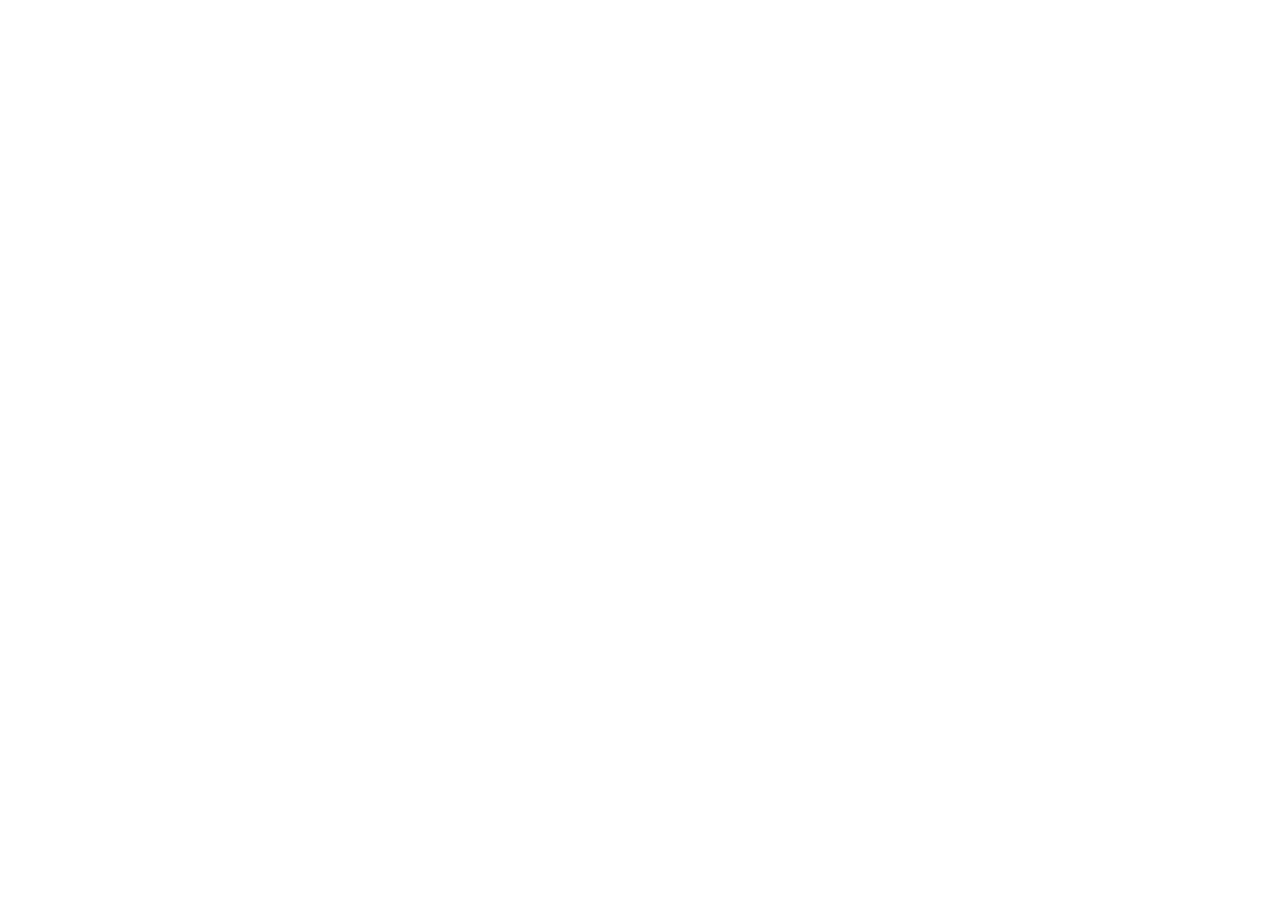
==== nordatlas 2.0/Index.html @ 863a26b5 "webb" ====
<!DOCTYPE html>
<html lang="en">
<head>
    <meta charset="UTF-8">
    <meta name="viewport" content="width=device-width, initial-scale=1.0">
    <link rel="stylesheet" href="/Master.css">
    <title>Nordatlas</title>
</head>
<body>
    <div id="Header">
    
    </div>
    <div id="Meny">

    </div>
    <div id="bild1">
    
    </div>
    <div id="bild2">

    </div>
    <div id="bild3">

    </div>
</body>
</html>
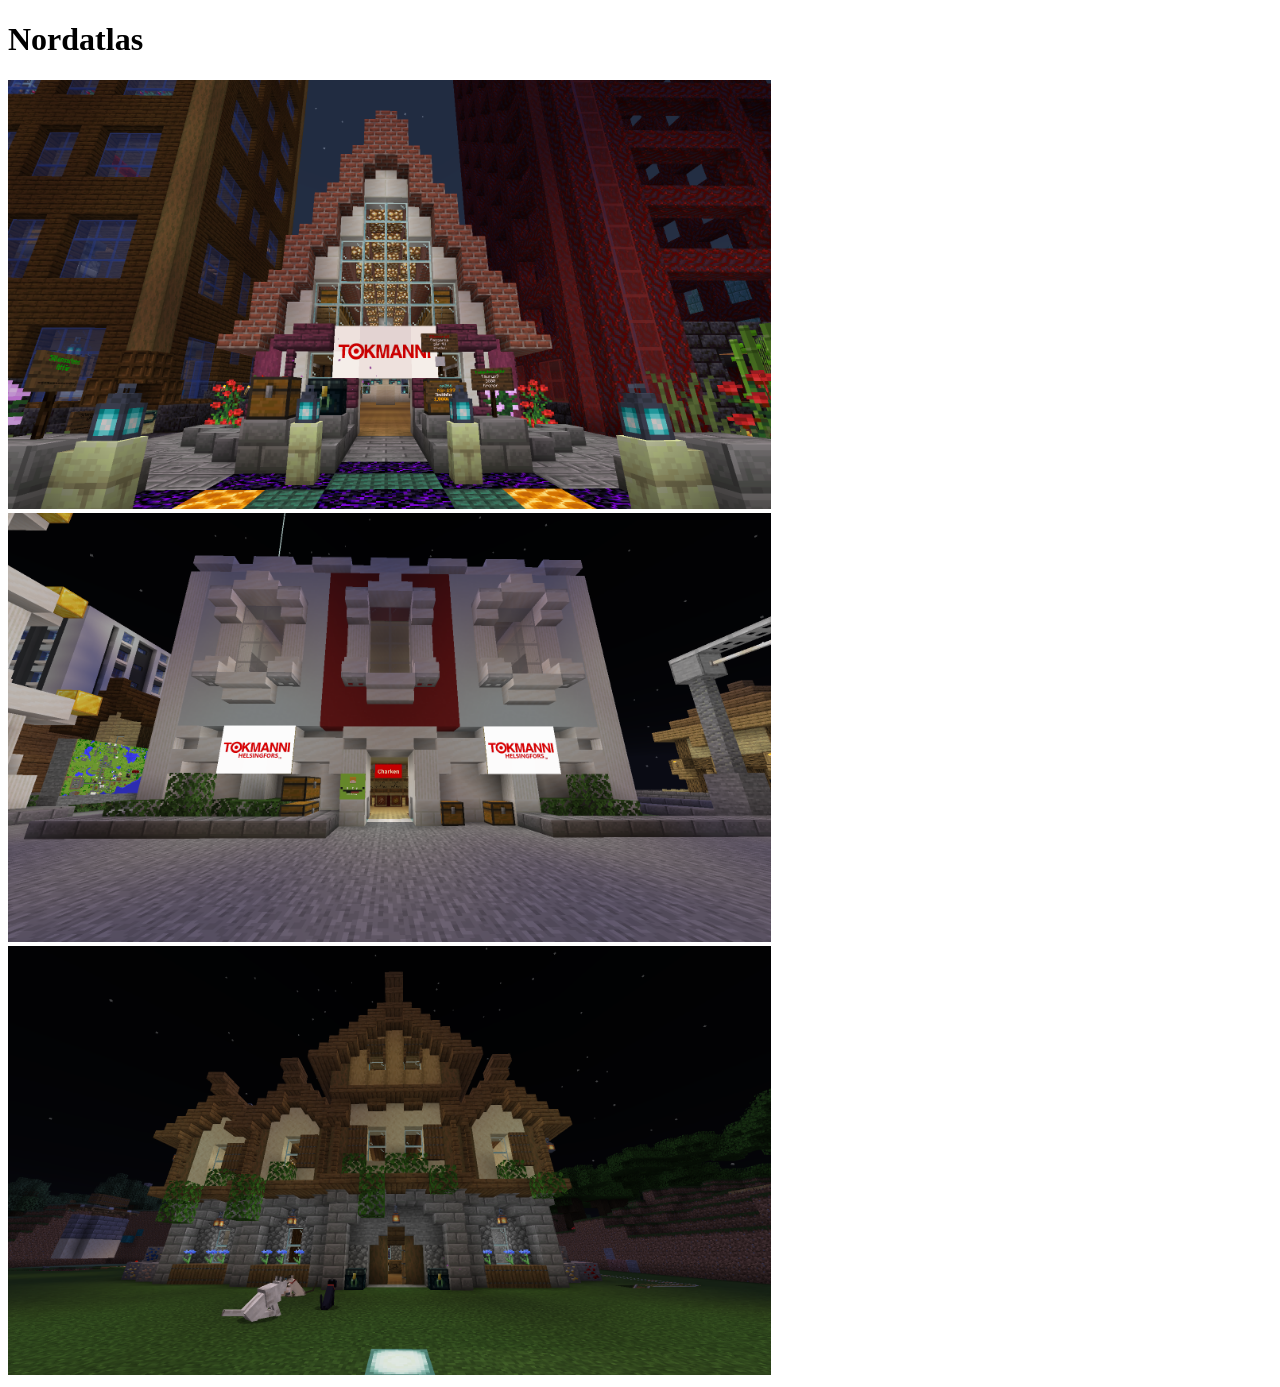
==== commit a6d33ad5: "gg" ====
--- a/nordatlas 2.0/Index.html
+++ b/nordatlas 2.0/Index.html
@@ -8,19 +8,19 @@
 </head>
 <body>
     <div id="Header">
-    
+    <h1>Nordatlas</h1>
     </div>
     <div id="Meny">
 
     </div>
     <div id="bild1">
-    
+        <img src="2020-09-09_10.16.41.png" width="763px" alt="bild1">
     </div>
     <div id="bild2">
-
+        <img src="2020-09-09_10.18.00.png" width="763px" alt="bild2">
     </div>
     <div id="bild3">
-
+        <img src="2020-09-09_10.18.22.png" width="763px" alt="bild3">
     </div>
 </body>
 </html>
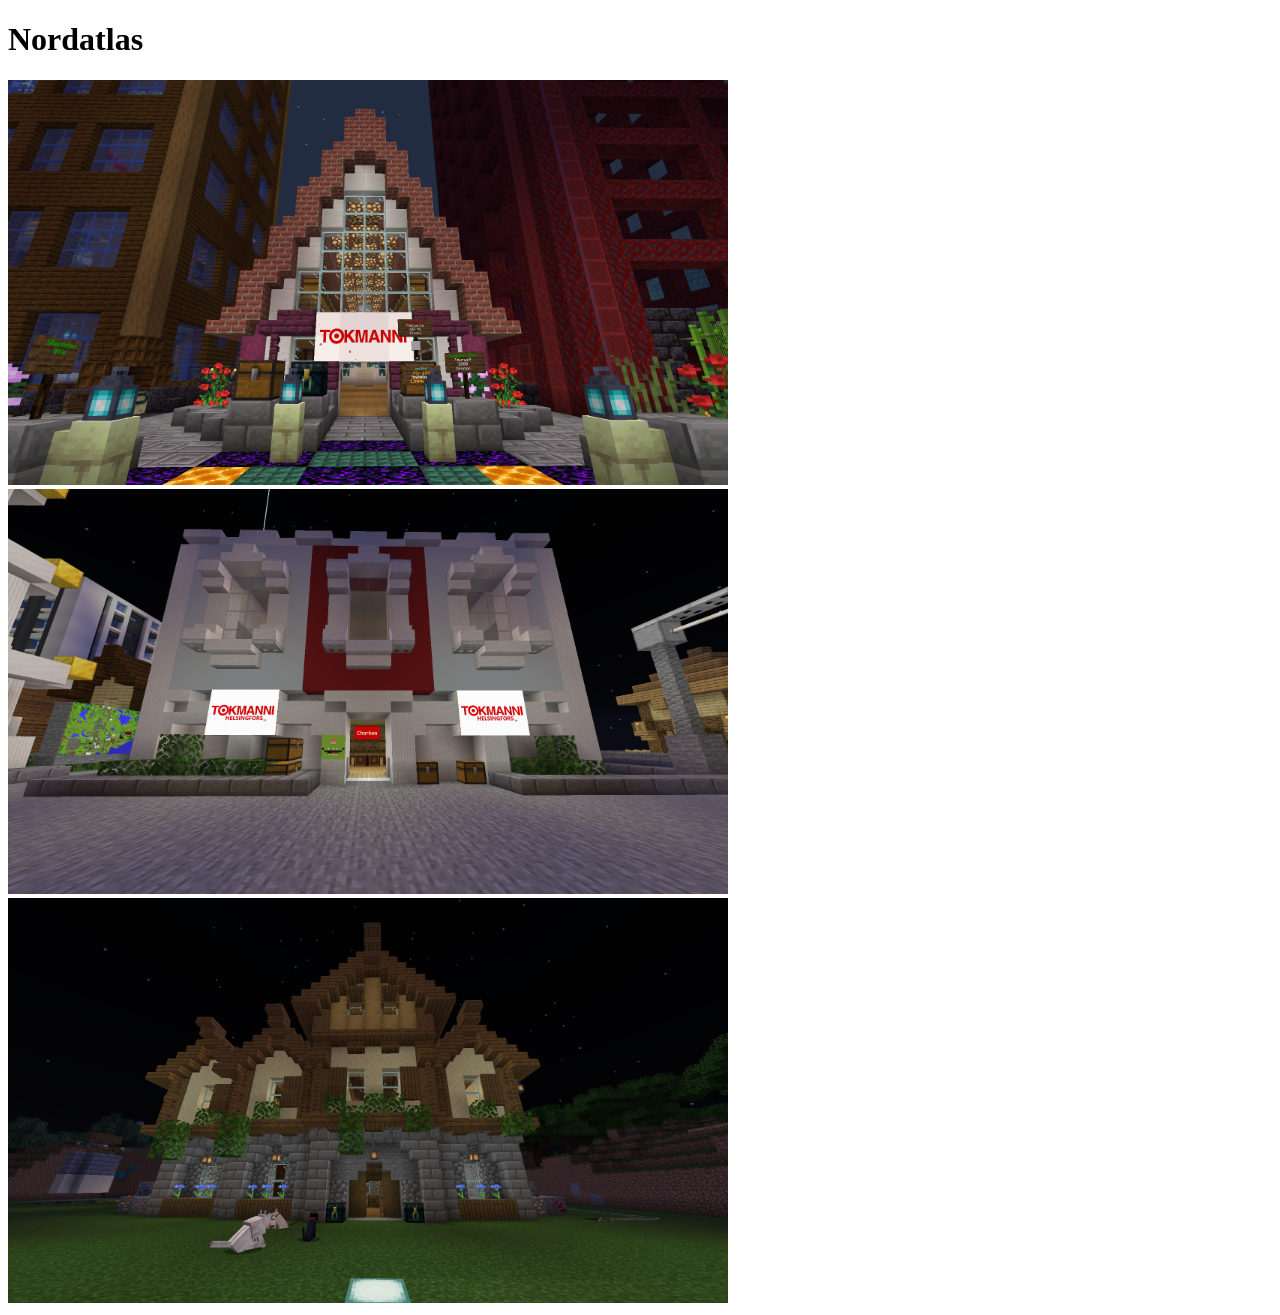
==== commit 4fa4e779: "gggggggggg" ====
--- a/nordatlas 2.0/Index.html
+++ b/nordatlas 2.0/Index.html
@@ -4,23 +4,24 @@
     <meta charset="UTF-8">
     <meta name="viewport" content="width=device-width, initial-scale=1.0">
     <link rel="stylesheet" href="/Master.css">
+    <link href="https://fonts.googleapis.com/css2?family=Noto+Sans:wght@700&display=swap" rel="stylesheet">
     <title>Nordatlas</title>
 </head>
 <body>
-    <div id="Header">
+    <div class="Header">
     <h1>Nordatlas</h1>
     </div>
-    <div id="Meny">
+    <div class="Meny">
 
     </div>
-    <div id="bild1">
-        <img src="2020-09-09_10.16.41.png" width="763px" alt="bild1">
+    <div class="bild1">
+        <img src="2020-09-09_10.16.41.png" width="720px" alt="bild1">
     </div>
-    <div id="bild2">
-        <img src="2020-09-09_10.18.00.png" width="763px" alt="bild2">
+    <div class="bild2">
+        <img src="2020-09-09_10.18.00.png" width="720px" alt="bild2">
     </div>
-    <div id="bild3">
-        <img src="2020-09-09_10.18.22.png" width="763px" alt="bild3">
+    <div class="bild3">
+        <img src="2020-09-09_10.18.22.png" width="720px" alt="bild3">
     </div>
 </body>
 </html>
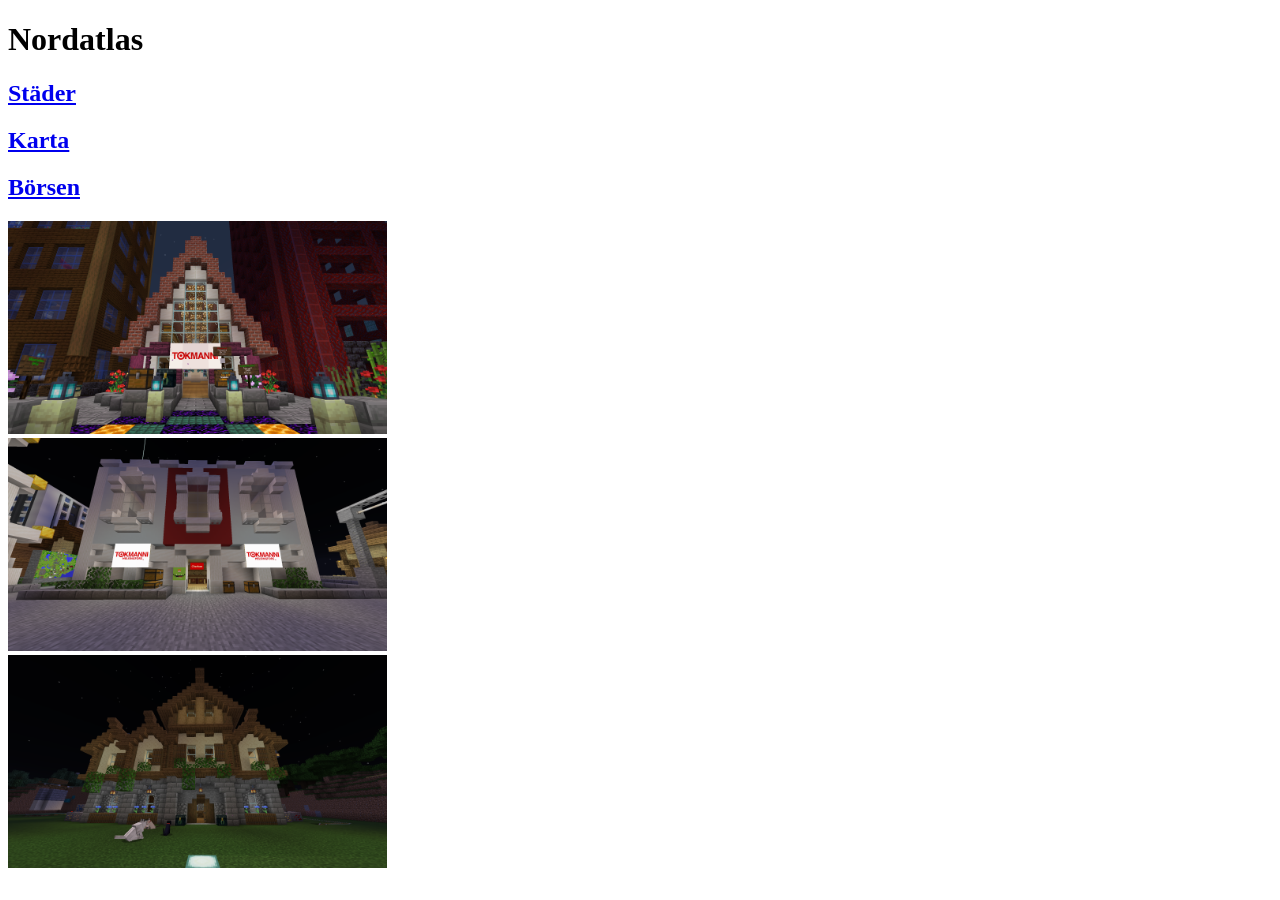
==== commit ab56ffc9: "bruh" ====
--- a/nordatlas 2.0/Index.html
+++ b/nordatlas 2.0/Index.html
@@ -11,17 +11,21 @@
     <div class="Header">
     <h1>Nordatlas</h1>
     </div>
-    <div class="Meny">
-
+    <div class="Menysamling">
+    <div class="Meny"><h2><a href="https://www.youtube.com/channel/UCaFBdAuc2UF_9EAcs50sOOg">Städer</a></h2></div>
+    <div class="Meny"><h2><a href="https://www.youtube.com/channel/UCaFBdAuc2UF_9EAcs50sOOg">Karta</a></h2></div>
+    <div class="Meny"><h2><a href="https://www.youtube.com/channel/UCaFBdAuc2UF_9EAcs50sOOg">Börsen</a></h2></div>
+    </div class="Bilder">
+    <div class="bild">
+        <img src="2020-09-09_10.16.41.png" width="30%" alt="bild1">
     </div>
-    <div class="bild1">
-        <img src="2020-09-09_10.16.41.png" width="720px" alt="bild1">
+    <div class="bild">
+        <img src="2020-09-09_10.18.00.png" width="30%" alt="bild2">
     </div>
-    <div class="bild2">
-        <img src="2020-09-09_10.18.00.png" width="720px" alt="bild2">
+    <div class="bild">
+        <img src="2020-09-09_10.18.22.png" width="30%" alt="bild3">
     </div>
-    <div class="bild3">
-        <img src="2020-09-09_10.18.22.png" width="720px" alt="bild3">
-    </div>
+    
+    
 </body>
 </html>
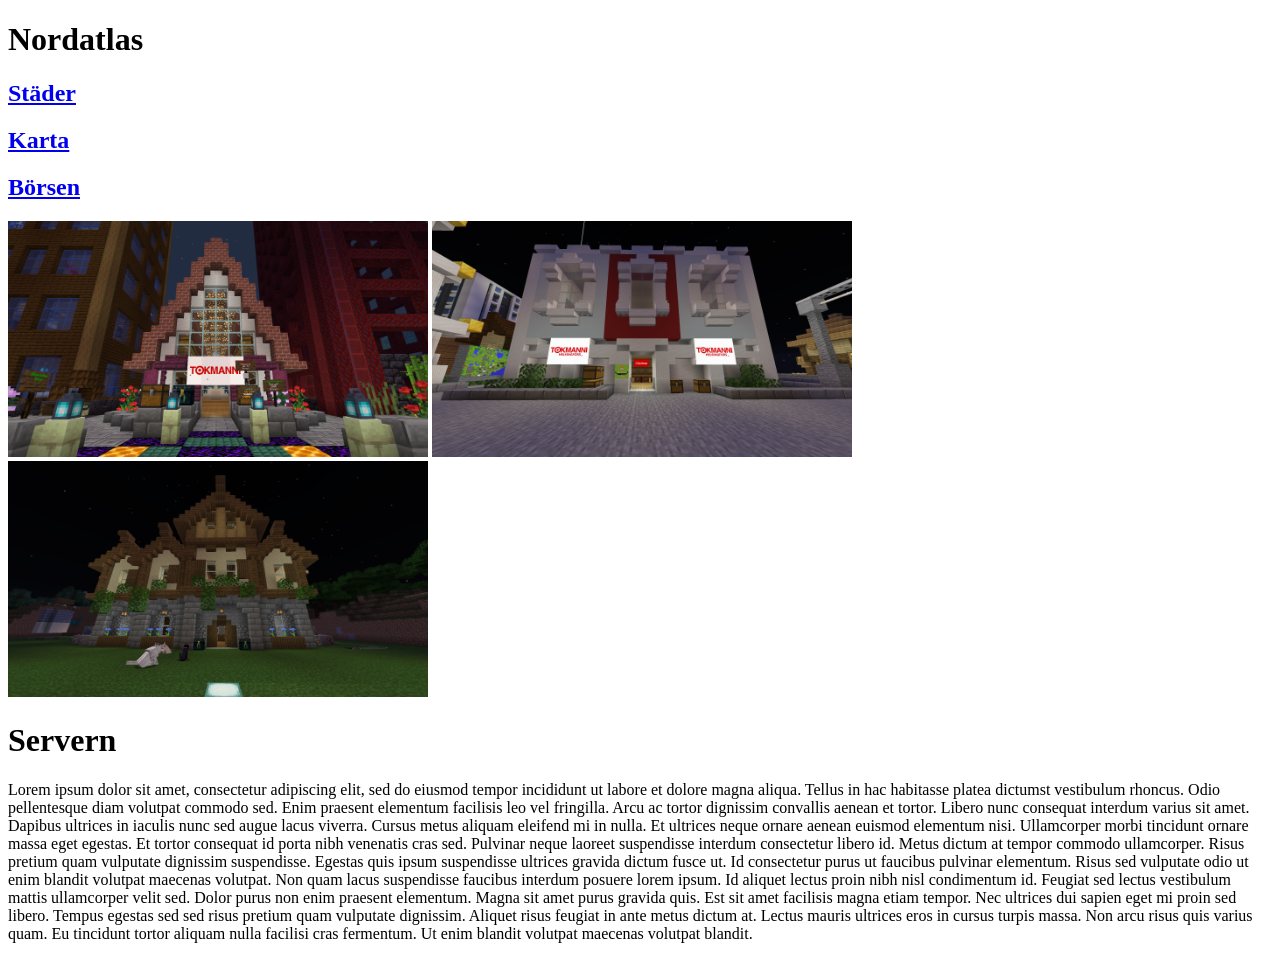
==== commit e0f51ffb: "babababa" ====
--- a/nordatlas 2.0/Index.html
+++ b/nordatlas 2.0/Index.html
@@ -15,15 +15,19 @@
     <div class="Meny"><h2><a href="https://www.youtube.com/channel/UCaFBdAuc2UF_9EAcs50sOOg">Städer</a></h2></div>
     <div class="Meny"><h2><a href="https://www.youtube.com/channel/UCaFBdAuc2UF_9EAcs50sOOg">Karta</a></h2></div>
     <div class="Meny"><h2><a href="https://www.youtube.com/channel/UCaFBdAuc2UF_9EAcs50sOOg">Börsen</a></h2></div>
+    </div>
     </div class="Bilder">
-    <div class="bild">
-        <img src="2020-09-09_10.16.41.png" width="30%" alt="bild1">
+        <img src="2020-09-09_10.16.41.png" width="33.21%" alt="bild1">
+        <img src="2020-09-09_10.18.00.png" width="33.21%" alt="bild2">
+        <img src="2020-09-09_10.18.22.png" width="33.21%"  alt="bild3">
     </div>
-    <div class="bild">
-        <img src="2020-09-09_10.18.00.png" width="30%" alt="bild2">
-    </div>
-    <div class="bild">
-        <img src="2020-09-09_10.18.22.png" width="30%" alt="bild3">
+    <br>
+    <div class="Brödtext">
+       <h1>Servern</h1>
+        <p>Lorem ipsum dolor sit amet, consectetur adipiscing elit, sed do eiusmod tempor incididunt ut labore et dolore magna aliqua. Tellus in hac habitasse platea dictumst vestibulum rhoncus. Odio pellentesque diam volutpat commodo sed. Enim praesent elementum facilisis leo vel fringilla. Arcu ac tortor dignissim convallis aenean et tortor. Libero nunc consequat interdum varius sit amet. Dapibus ultrices in iaculis nunc sed augue lacus viverra. Cursus metus aliquam eleifend mi in nulla. Et ultrices neque ornare aenean euismod elementum nisi. Ullamcorper morbi tincidunt ornare massa eget egestas.
+
+            Et tortor consequat id porta nibh venenatis cras sed. Pulvinar neque laoreet suspendisse interdum consectetur libero id. Metus dictum at tempor commodo ullamcorper. Risus pretium quam vulputate dignissim suspendisse. Egestas quis ipsum suspendisse ultrices gravida dictum fusce ut. Id consectetur purus ut faucibus pulvinar elementum. Risus sed vulputate odio ut enim blandit volutpat maecenas volutpat. Non quam lacus suspendisse faucibus interdum posuere lorem ipsum. Id aliquet lectus proin nibh nisl condimentum id. Feugiat sed lectus vestibulum mattis ullamcorper velit sed. Dolor purus non enim praesent elementum. Magna sit amet purus gravida quis. Est sit amet facilisis magna etiam tempor. Nec ultrices dui sapien eget mi proin sed libero. Tempus egestas sed sed risus pretium quam vulputate dignissim. Aliquet risus feugiat in ante metus dictum at. Lectus mauris ultrices eros in cursus turpis massa. Non arcu risus quis varius quam. Eu tincidunt tortor aliquam nulla facilisi cras fermentum. Ut enim blandit volutpat maecenas volutpat blandit.</p>
+        
     </div>
     
     
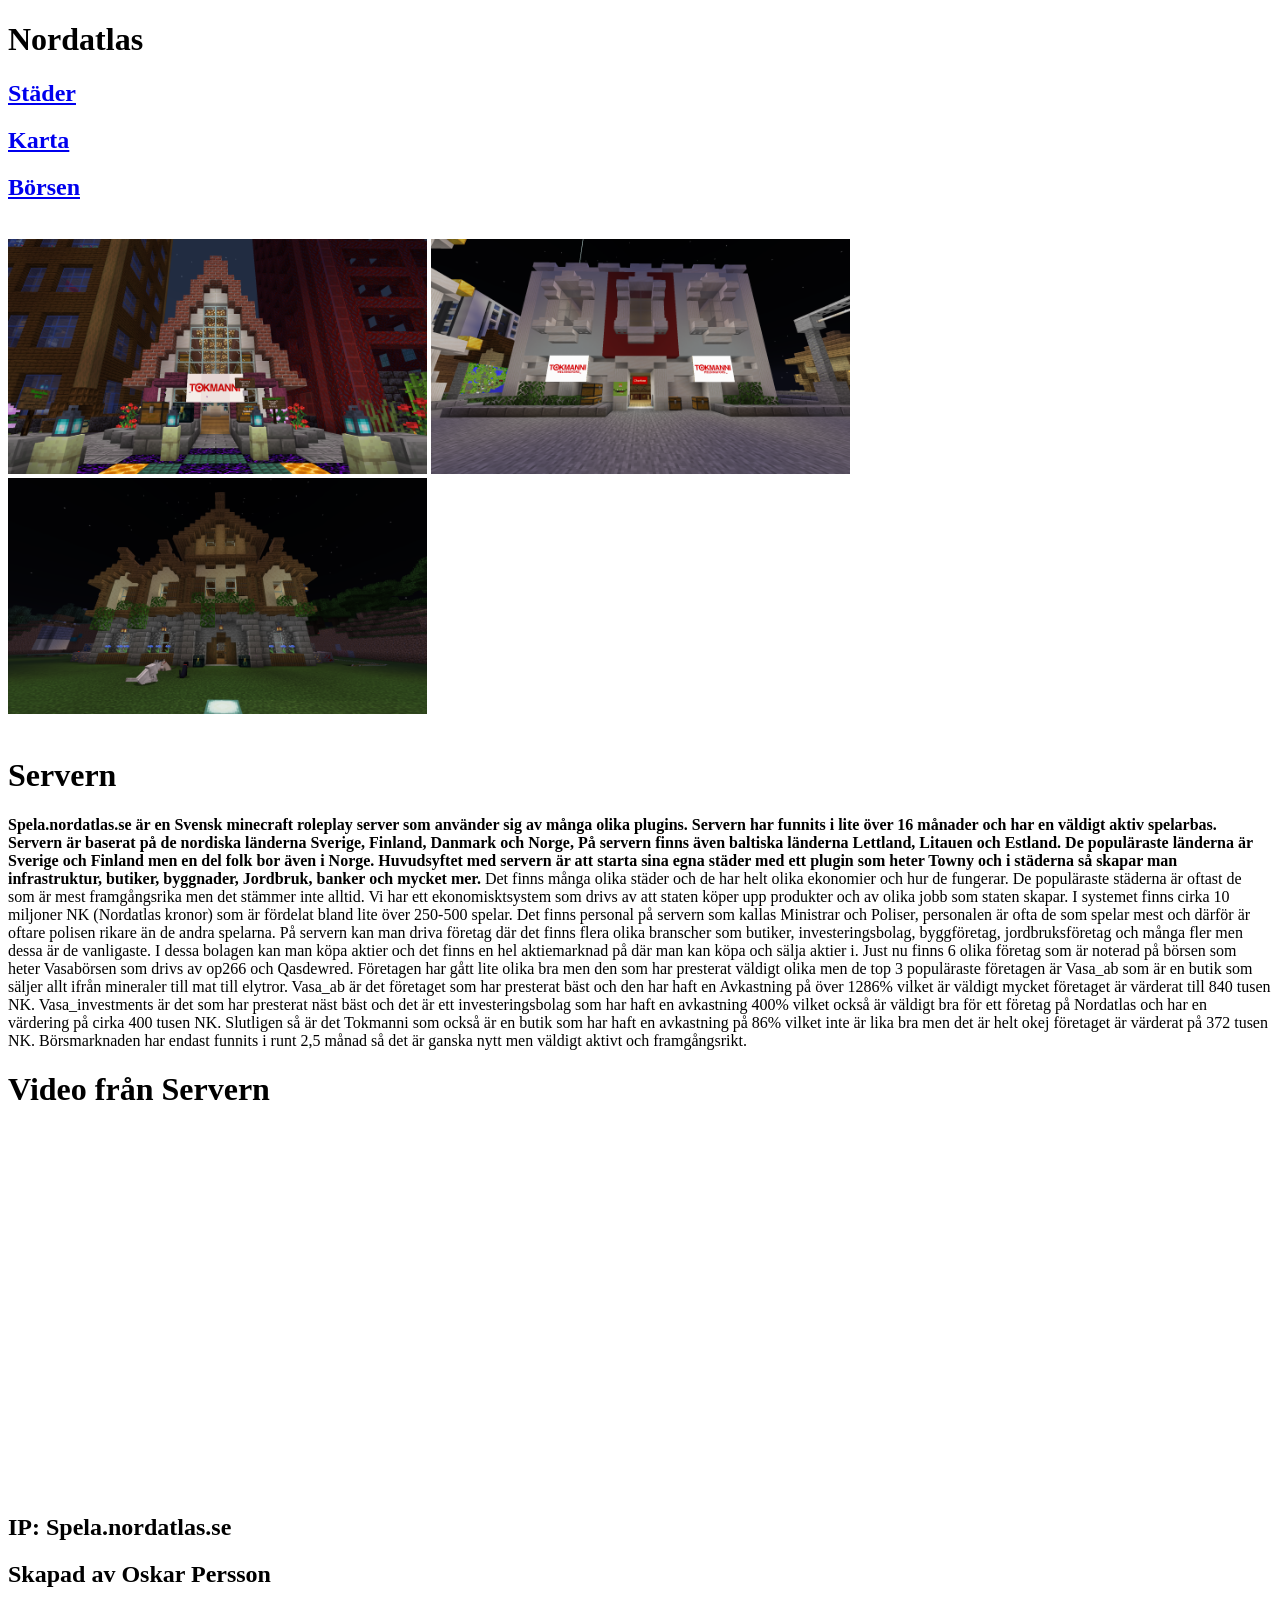
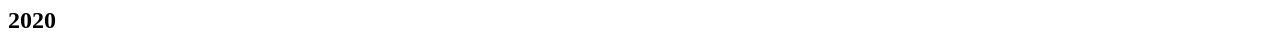
==== commit b1e8e577: "fix" ====
--- a/nordatlas 2.0/Index.html
+++ b/nordatlas 2.0/Index.html
@@ -16,20 +16,27 @@
     <div class="Meny"><h2><a href="https://www.youtube.com/channel/UCaFBdAuc2UF_9EAcs50sOOg">Karta</a></h2></div>
     <div class="Meny"><h2><a href="https://www.youtube.com/channel/UCaFBdAuc2UF_9EAcs50sOOg">Börsen</a></h2></div>
     </div>
+    <br>
     </div class="Bilder">
-        <img src="2020-09-09_10.16.41.png" width="33.21%" alt="bild1">
-        <img src="2020-09-09_10.18.00.png" width="33.21%" alt="bild2">
-        <img src="2020-09-09_10.18.22.png" width="33.21%"  alt="bild3">
+        <img src="2020-09-09_10.16.41.png" width="33.15%" alt="bild1">
+        <img src="2020-09-09_10.18.00.png" width="33.15%" alt="bild2">
+        <img src="2020-09-09_10.18.22.png" width="33.15%"  alt="bild3">
     </div>
+    <br>
     <br>
     <div class="Brödtext">
        <h1>Servern</h1>
-        <p>Lorem ipsum dolor sit amet, consectetur adipiscing elit, sed do eiusmod tempor incididunt ut labore et dolore magna aliqua. Tellus in hac habitasse platea dictumst vestibulum rhoncus. Odio pellentesque diam volutpat commodo sed. Enim praesent elementum facilisis leo vel fringilla. Arcu ac tortor dignissim convallis aenean et tortor. Libero nunc consequat interdum varius sit amet. Dapibus ultrices in iaculis nunc sed augue lacus viverra. Cursus metus aliquam eleifend mi in nulla. Et ultrices neque ornare aenean euismod elementum nisi. Ullamcorper morbi tincidunt ornare massa eget egestas.
-
-            Et tortor consequat id porta nibh venenatis cras sed. Pulvinar neque laoreet suspendisse interdum consectetur libero id. Metus dictum at tempor commodo ullamcorper. Risus pretium quam vulputate dignissim suspendisse. Egestas quis ipsum suspendisse ultrices gravida dictum fusce ut. Id consectetur purus ut faucibus pulvinar elementum. Risus sed vulputate odio ut enim blandit volutpat maecenas volutpat. Non quam lacus suspendisse faucibus interdum posuere lorem ipsum. Id aliquet lectus proin nibh nisl condimentum id. Feugiat sed lectus vestibulum mattis ullamcorper velit sed. Dolor purus non enim praesent elementum. Magna sit amet purus gravida quis. Est sit amet facilisis magna etiam tempor. Nec ultrices dui sapien eget mi proin sed libero. Tempus egestas sed sed risus pretium quam vulputate dignissim. Aliquet risus feugiat in ante metus dictum at. Lectus mauris ultrices eros in cursus turpis massa. Non arcu risus quis varius quam. Eu tincidunt tortor aliquam nulla facilisi cras fermentum. Ut enim blandit volutpat maecenas volutpat blandit.</p>
+        <p><b>Spela.nordatlas.se är en Svensk minecraft roleplay server som använder sig av många olika plugins. Servern har funnits i lite över 16 månader och har en väldigt aktiv spelarbas. Servern är baserat på de nordiska länderna Sverige, Finland, Danmark och Norge, På servern finns även baltiska länderna Lettland, Litauen och Estland. De populäraste länderna är Sverige och Finland men en del folk bor även i Norge. Huvudsyftet med servern är att starta sina egna städer med ett plugin som heter Towny och i städerna så skapar man infrastruktur, butiker, byggnader, Jordbruk, banker och mycket mer.</b> Det finns många olika städer och de har helt olika ekonomier och hur de fungerar. De populäraste städerna är oftast de som är mest framgångsrika men det stämmer inte alltid. Vi har ett ekonomisktsystem som drivs av att staten köper upp produkter och av olika jobb som staten skapar. I systemet finns cirka 10 miljoner NK (Nordatlas kronor) som är fördelat bland lite över 250-500 spelar. Det finns personal på servern som kallas Ministrar och Poliser, personalen är ofta de som spelar mest och därför är oftare polisen rikare än de andra spelarna. På servern kan man driva företag där det finns flera olika branscher som butiker, investeringsbolag, byggföretag, jordbruksföretag och många fler men dessa är de vanligaste. I dessa bolagen kan man köpa aktier och det finns en hel aktiemarknad på där man kan köpa och sälja aktier i. Just nu finns 6 olika företag som är noterad på börsen som heter Vasabörsen som drivs av op266 och Qasdewred. Företagen har gått lite olika bra men den som har presterat väldigt olika men de top 3 populäraste företagen är Vasa_ab som är en butik som säljer allt ifrån mineraler till mat till elytror. Vasa_ab är det företaget som har presterat bäst och den har haft en Avkastning på över 1286% vilket är väldigt mycket företaget är värderat till 840 tusen NK. Vasa_investments är det som har presterat näst bäst och det är ett investeringsbolag som har haft en avkastning 400% vilket också är väldigt bra för ett företag på Nordatlas och har en värdering på cirka 400 tusen NK. Slutligen så är det Tokmanni som också är en butik som har haft en avkastning på 86% vilket inte är lika bra men det är helt okej företaget är värderat på 372 tusen NK. Börsmarknaden har endast funnits i runt 2,5 månad så det är ganska nytt men väldigt aktivt och framgångsrikt.</p>
         
     </div>
-    
-    
+    <div class="Video">
+        <h1>Video från Servern</h1>
+        <iframe width="640" height="360" src="https://www.youtube.com/embed/tGkJ9ZFfBHI" frameborder="0" allow="accelerometer; autoplay; clipboard-write; encrypted-media; gyroscope; picture-in-picture" allowfullscreen></iframe>
+    </div>
+    <div class="Footer">
+        <h2>IP: Spela.nordatlas.se</h2>
+        <h2>Skapad av Oskar Persson</h2>
+        <h2>2020</h2>
+    </div>
 </body>
 </html>
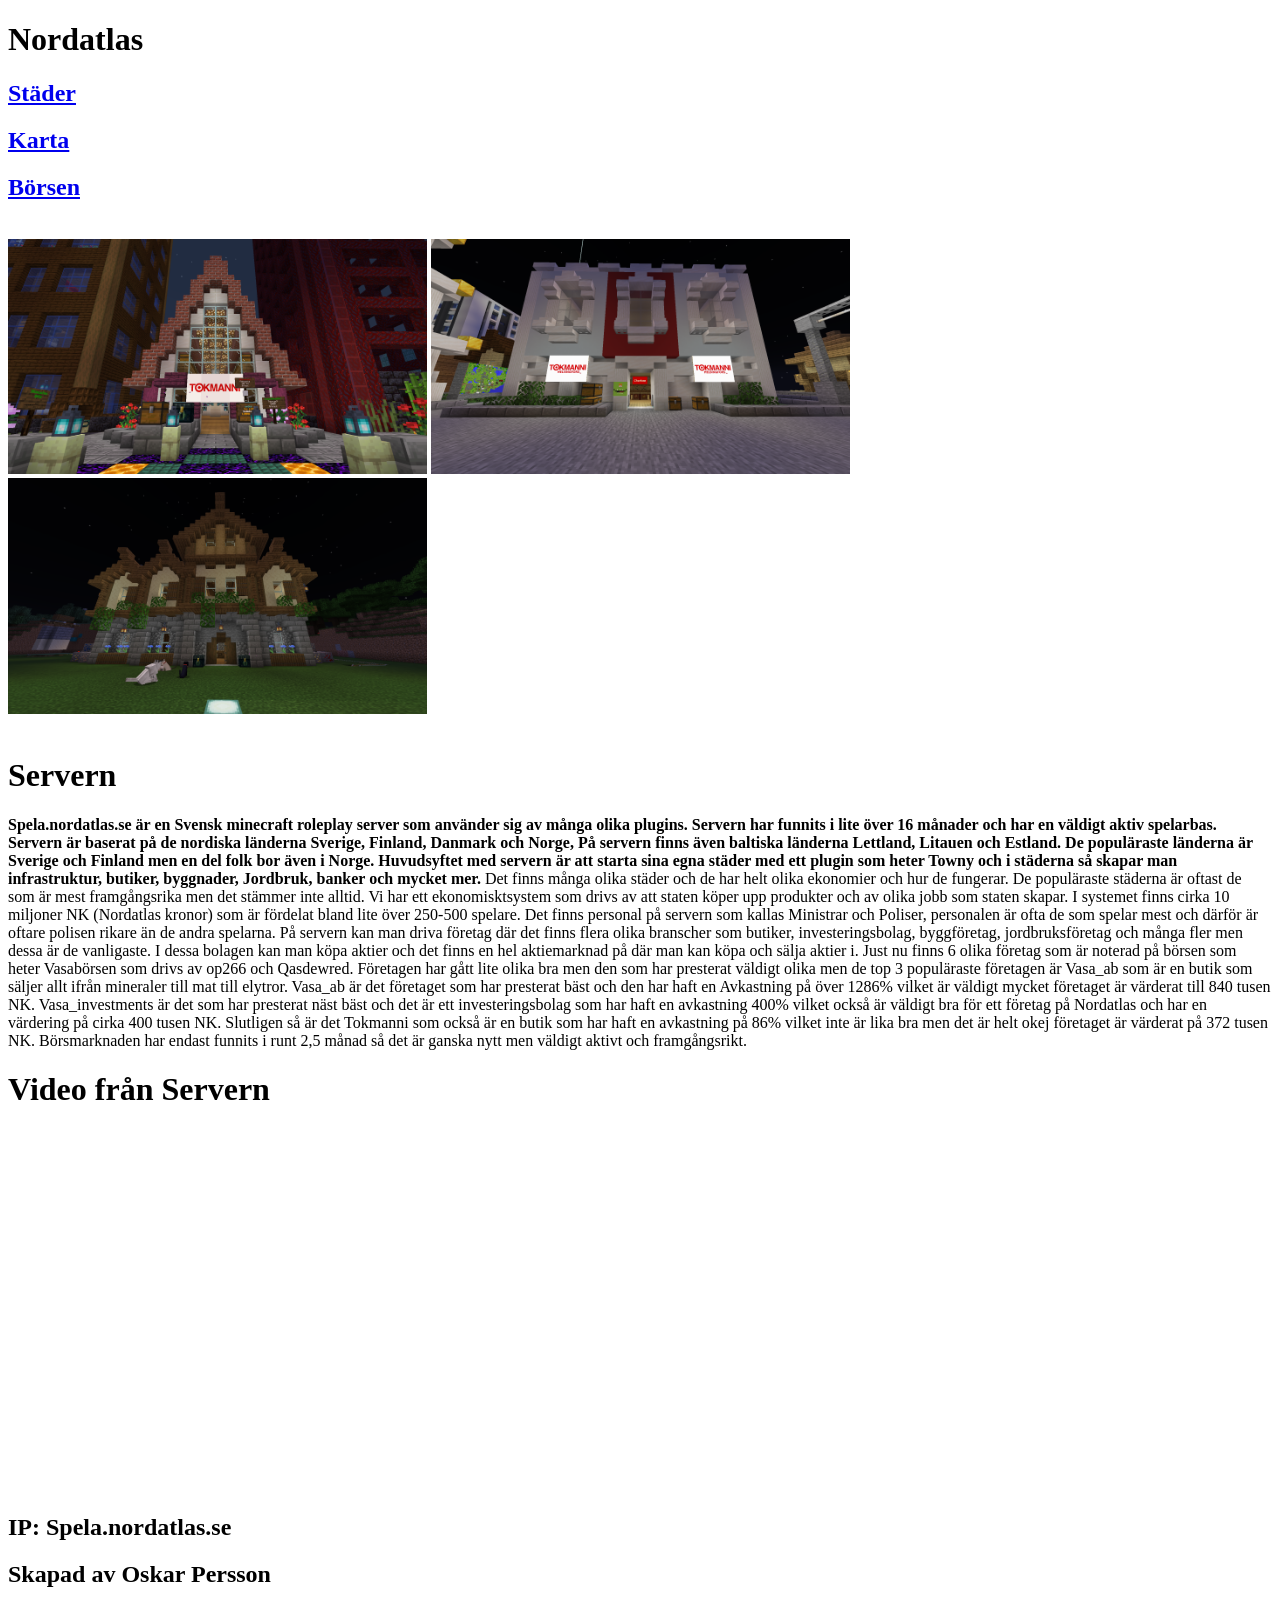
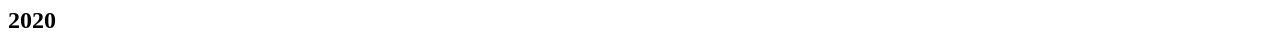
==== commit 04f299ef: "hittills" ====
--- a/nordatlas 2.0/Index.html
+++ b/nordatlas 2.0/Index.html
@@ -26,7 +26,7 @@
     <br>
     <div class="Brödtext">
        <h1>Servern</h1>
-        <p><b>Spela.nordatlas.se är en Svensk minecraft roleplay server som använder sig av många olika plugins. Servern har funnits i lite över 16 månader och har en väldigt aktiv spelarbas. Servern är baserat på de nordiska länderna Sverige, Finland, Danmark och Norge, På servern finns även baltiska länderna Lettland, Litauen och Estland. De populäraste länderna är Sverige och Finland men en del folk bor även i Norge. Huvudsyftet med servern är att starta sina egna städer med ett plugin som heter Towny och i städerna så skapar man infrastruktur, butiker, byggnader, Jordbruk, banker och mycket mer.</b> Det finns många olika städer och de har helt olika ekonomier och hur de fungerar. De populäraste städerna är oftast de som är mest framgångsrika men det stämmer inte alltid. Vi har ett ekonomisktsystem som drivs av att staten köper upp produkter och av olika jobb som staten skapar. I systemet finns cirka 10 miljoner NK (Nordatlas kronor) som är fördelat bland lite över 250-500 spelar. Det finns personal på servern som kallas Ministrar och Poliser, personalen är ofta de som spelar mest och därför är oftare polisen rikare än de andra spelarna. På servern kan man driva företag där det finns flera olika branscher som butiker, investeringsbolag, byggföretag, jordbruksföretag och många fler men dessa är de vanligaste. I dessa bolagen kan man köpa aktier och det finns en hel aktiemarknad på där man kan köpa och sälja aktier i. Just nu finns 6 olika företag som är noterad på börsen som heter Vasabörsen som drivs av op266 och Qasdewred. Företagen har gått lite olika bra men den som har presterat väldigt olika men de top 3 populäraste företagen är Vasa_ab som är en butik som säljer allt ifrån mineraler till mat till elytror. Vasa_ab är det företaget som har presterat bäst och den har haft en Avkastning på över 1286% vilket är väldigt mycket företaget är värderat till 840 tusen NK. Vasa_investments är det som har presterat näst bäst och det är ett investeringsbolag som har haft en avkastning 400% vilket också är väldigt bra för ett företag på Nordatlas och har en värdering på cirka 400 tusen NK. Slutligen så är det Tokmanni som också är en butik som har haft en avkastning på 86% vilket inte är lika bra men det är helt okej företaget är värderat på 372 tusen NK. Börsmarknaden har endast funnits i runt 2,5 månad så det är ganska nytt men väldigt aktivt och framgångsrikt.</p>
+        <p><b>Spela.nordatlas.se är en Svensk minecraft roleplay server som använder sig av många olika plugins. Servern har funnits i lite över 16 månader och har en väldigt aktiv spelarbas. Servern är baserat på de nordiska länderna Sverige, Finland, Danmark och Norge, På servern finns även baltiska länderna Lettland, Litauen och Estland. De populäraste länderna är Sverige och Finland men en del folk bor även i Norge. Huvudsyftet med servern är att starta sina egna städer med ett plugin som heter Towny och i städerna så skapar man infrastruktur, butiker, byggnader, Jordbruk, banker och mycket mer.</b> Det finns många olika städer och de har helt olika ekonomier och hur de fungerar. De populäraste städerna är oftast de som är mest framgångsrika men det stämmer inte alltid. Vi har ett ekonomisktsystem som drivs av att staten köper upp produkter och av olika jobb som staten skapar. I systemet finns cirka 10 miljoner NK (Nordatlas kronor) som är fördelat bland lite över 250-500 spelare. Det finns personal på servern som kallas Ministrar och Poliser, personalen är ofta de som spelar mest och därför är oftare polisen rikare än de andra spelarna. På servern kan man driva företag där det finns flera olika branscher som butiker, investeringsbolag, byggföretag, jordbruksföretag och många fler men dessa är de vanligaste. I dessa bolagen kan man köpa aktier och det finns en hel aktiemarknad på där man kan köpa och sälja aktier i. Just nu finns 6 olika företag som är noterad på börsen som heter Vasabörsen som drivs av op266 och Qasdewred. Företagen har gått lite olika bra men den som har presterat väldigt olika men de top 3 populäraste företagen är Vasa_ab som är en butik som säljer allt ifrån mineraler till mat till elytror. Vasa_ab är det företaget som har presterat bäst och den har haft en Avkastning på över 1286% vilket är väldigt mycket företaget är värderat till 840 tusen NK. Vasa_investments är det som har presterat näst bäst och det är ett investeringsbolag som har haft en avkastning 400% vilket också är väldigt bra för ett företag på Nordatlas och har en värdering på cirka 400 tusen NK. Slutligen så är det Tokmanni som också är en butik som har haft en avkastning på 86% vilket inte är lika bra men det är helt okej företaget är värderat på 372 tusen NK. Börsmarknaden har endast funnits i runt 2,5 månad så det är ganska nytt men väldigt aktivt och framgångsrikt.</p>
         
     </div>
     <div class="Video">
